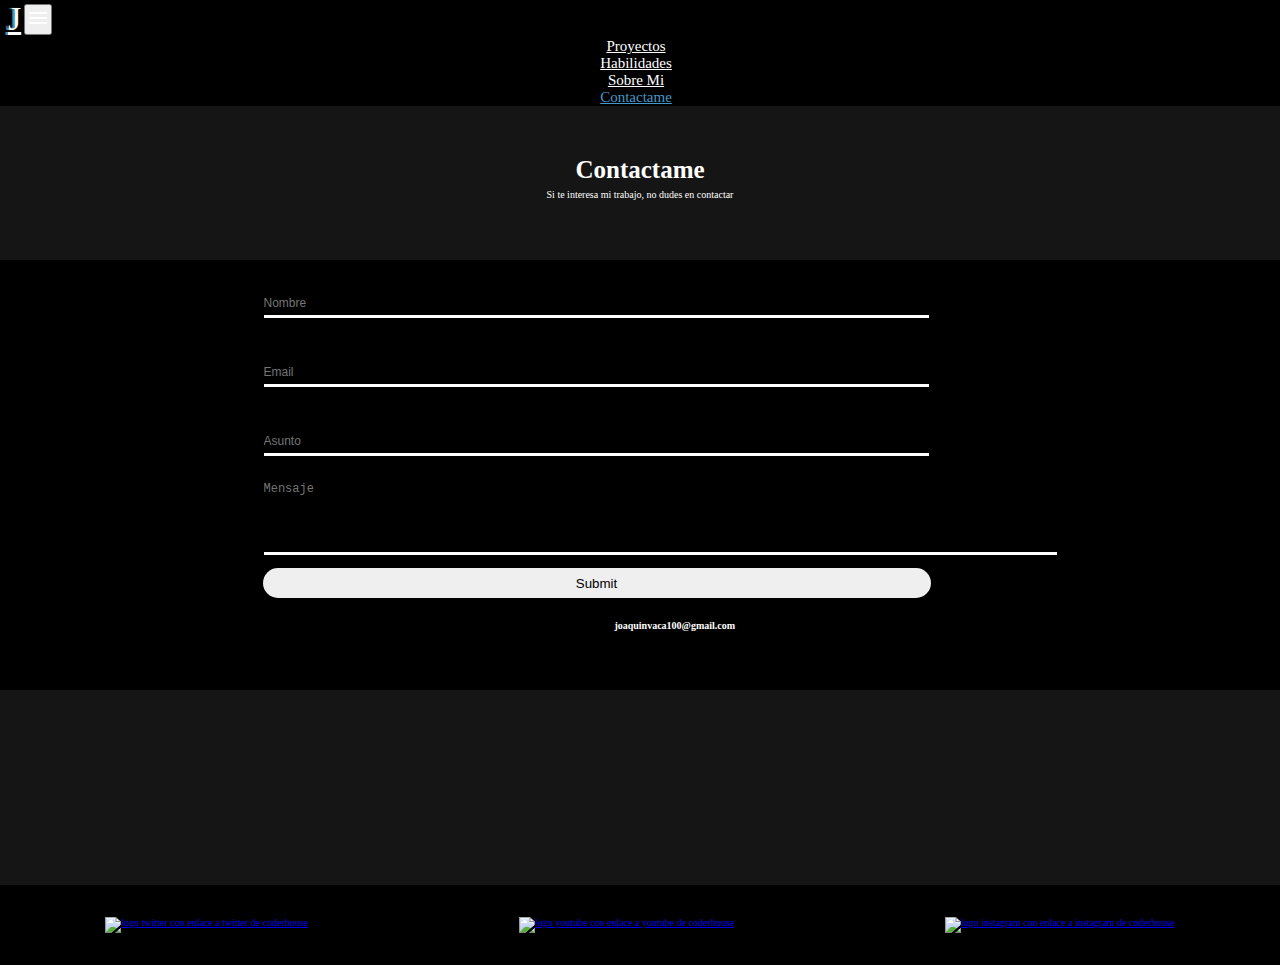
==== pages/contactame.html @ f233a68d "termine pag contactame" ====
<!DOCTYPE html>
<html lang="en">
<head>
    <meta charset="UTF-8">
    <meta http-equiv="X-UA-Compatible" content="IE=edge">
    <meta name="viewport" content="width=device-width, initial-scale=1.0">
    <title>Contactame</title>

        <!-- BOOTSTRAP -->
        <link href="https://cdn.jsdelivr.net/npm/bootstrap@5.3.0-alpha1/dist/css/bootstrap.min.css" rel="stylesheet" integrity="sha384-GLhlTQ8iRABdZLl6O3oVMWSktQOp6b7In1Zl3/Jr59b6EGGoI1aFkw7cmDA6j6gD" crossorigin="anonymous">


            <!-- FAVICON -->
            <link rel="icon" type="image/png" sizes="16x16" href="../img/favicon-16x16.png">
            
            <!-- NAVBAR ICON -->
            <link rel="stylesheet" href="https://fonts.googleapis.com/css2?family=Material+Symbols+Outlined:opsz,wght,FILL,GRAD@40,700,0,0" />

            
            <!-- CSS -->
        <link rel="stylesheet" href="../css/estilo.css">
</head>
<body>


        <!-- HEADER -->
        <header>
            <nav class="navbar navbar-expand-lg">
                <div class="container-fluid">
                  <a class="navbar-brand" href="../index.html">J</a>
                  <button class="navbar-toggler" type="button" data-bs-toggle="collapse" data-bs-target="#navbarNav" aria-controls="navbarNav" aria-expanded="false" aria-label="Toggle navigation">
                    <span class="material-symbols-outlined navbar-icon">menu</span>
                  </button>
                  <div class="collapse navbar-collapse container-ul" id="navbarNav">
                    <ul class="navbar-nav">
                      <li class="nav-item">
                        <a class="nav-link text-center" aria-current="page" href="./proyectos.html">Proyectos</a>
                      </li>
                      <li class="nav-item">
                        <a class="nav-link text-center" href="./habilidades.html">Habilidades</a>
                      </li>
                      <li class="nav-item">
                        <a class="nav-link text-center" href="./sobre-mi.html">Sobre Mi</a>
                      </li>
                      <li class="nav-item">
                        <a class="nav-link text-center active-contactame" href=./contactame.html>Contactame</a>
                      </li>
                    </ul>
                  </div>
                </div>
              </nav>
        </header>


        <!-- MAIN -->
    <main>
        <section>
            <article>
                <div class="container-h2-contactame">
                  <h2 class="h2-contactame">Contactame</h2>
                </div>
                <div class="container-span-contactame">
                  <span class="span-contactame">Si te interesa mi trabajo, no dudes en contactar</span>
                </div>
        <div class="container-form-contactame">
                <form action="" class="form-contactame">
                  <label for="name"></label>
                  <input type="text" placeholder="Nombre" class="form-input-contactame" name="name" id="name">
          <br>
          <br>
                  <label for="email"></label>
                  <input type="email" name="" id="" placeholder="Email" class="form-input-contactame" name="email" id="email">
          <br>
          <br>
                  <label for="business"></label>
                  <input type="text" placeholder="Asunto" class="form-input-contactame" name="business" id="business">
          <br>
          <br>
                  <label for="message"></label>
                  <textarea name="message" id="message" cols="108" rows="5" placeholder="Mensaje" class="textarea-contactame"></textarea>
          <br>
          <br>
          <label for="submit"></label>
          <input type="submit" name="submit" id="submit" class="btn-contactame">
                </form>
        </div>
        <div class="container-correo-contactame">
          <b class="contactame-correo">joaquinvaca100@gmail.com</b>
        </div>
            </article>
        </section>
    </main>


    <!-- FOOTER -->
    <footer class="container-fluid">
      <ul class="ul-footer">
          <li class="twitter-img li-footer">
              <a href="https://twitter.com/coderhouse" target="_blank"><img class="img-footer img-twitter-footer" src="../img/twitter-logo-24.png" alt="logo twitter con enlace a twitter de coderhouse"></a>
          </li>
          <li class="youtube-img li-footer">
              <a href="https://www.youtube.com/@CoderHouse" target="_blank"><img class="img-footer img-youtube-footer" src="../img/youtube-logo-24.png" alt="logo youtube con enlace a youtube de coderhouse"></a>
          </li>
          <li class="instagram-img li-footer">
              <a href="https://www.instagram.com/coderhouse/" target="_blank"><img class="img-footer img-instagram-footer" src="../img/instagram-logo-24.png" alt="logo instagram con enlace a instagram de coderhouse"></a>
          </li>
      </ul>
  </footer>

    <script src="https://cdn.jsdelivr.net/npm/bootstrap@5.3.0-alpha1/dist/js/bootstrap.bundle.min.js" integrity="sha384-w76AqPfDkMBDXo30jS1Sgez6pr3x5MlQ1ZAGC+nuZB+EYdgRZgiwxhTBTkF7CXvN" crossorigin="anonymous"></script>
</body>
</html>
---- css/estilo.css ----
body{
    background-color: #151515;
    background-repeat: no-repeat;
    overflow-x: hidden;
}

*{
    padding: 0;
    margin: 0;
}

html{
    font-size: 62.5%;
}




/* EMPIEZA HEADER */
header{
    background: #000;
    position: sticky;
    top: 0;
    z-index: 102;
}
.container-ul{
    display: flex;
    justify-content: center;
}

.navbar-brand{
    font-size: .9cm;
    text-shadow: -2.5px 0px 1px #4498C8;
    color: #fff;
    margin-left: .8rem;
}

.navbar-brand:hover{
    color: #fff;
}

.nav-item{
    display: flex;
    justify-content: center;
}

.nav-link{
    font-size: 1.5rem;
    color: #fff;
    margin-right: .8rem;
}

.nav-link:hover{
    color:#4498C8 ;
}

.active-proyectos{
    color: #4498C8;
}

.active-habilidades{
    color: #4498C8;
}

.active-sobre-mi{
    color: #4498C8;
}

.active-contactame{
    color: #4498C8;
}

.navbar-icon{
    color: #fff;
}


/* TERMINA HEADER */








/* EMPIEZA INDEX */
/* EMPIEZA INDEX */
/* EMPIEZA INDEX */




/* EMPIEZA MAIN INDEX */

/* EMPIEZA TITULO */

.p-titulo-index{
    margin-left: 3rem;
    font-size: 7.5rem;
    background: -webkit-linear-gradient(45deg, #fff, #4498C8 25%);
    -webkit-background-clip: text;
    background-clip: var() ;
    -webkit-text-fill-color: transparent;
}

.container-titulo-index{
    margin-top: 3rem;
}

/* TERMINA TITULO */

/* EMPIEZA SOBRE MI */

.sobremi-index{
    color: #fff;
    background-color: #000;
    height: 30rem;
    width: 50rem;
    font-size: 2.5rem;
    border-radius: 2.5rem;
    margin: .5rem;
    border: 2px solid #4498C8;
    box-shadow: 9px 11px 16px 1px #4498C8;
}

.container-sobre-mi{
    position: absolute;
    top: 12rem;
    right: 20rem;
}

.b-sobre-mi{
    font-size: 1.8rem;
    background: -webkit-linear-gradient(45deg, #fff, #4498C8 80%);
    -webkit-background-clip: text;
    background-clip: var() ;
    -webkit-text-fill-color: transparent;
    text-shadow: none;
    font-size: 2.5rem;
}

.p-sobremi-index{
    margin: .8rem;
    text-shadow: -1px 1px 0px rgba(68,152,200,1);
}


/* TERMINA SOBRE MI */





/* EMPIEZA PROYECTOS INDEX */

.proyectos-index{
    background-color: #000;
    height: 28rem;
    margin-top: 8rem;
}

.container-img-proyectos{
    width: 100%;
    display: flex;
    justify-content: space-around
}

.titulo-proyectos-index{
    color: #fff;
    margin-left: 3rem;
    text-decoration: none;
}

.titulo-proyectos-index:hover{
    color: #4498C8 ;
}

.img-proyectos{
    border: 2px solid #fff;
    margin-top: 5px;
    width: 61rem;
    height: 19.7rem;
}

/* TERMINA PROYECTOS */

/* EMPIEZA HABILIDADES */


.container-img{
    background-color: #000;
    width: 100%;
    height: 27rem;
    display: flex;
    justify-content: space-around;
    margin-top: 6rem;
}

.img-hb{
    width: 30rem;
    height: 30rem;
}

.certificado{
    display: none;
    width: 20rem;
    height: 20rem;
    top: 90rem;
}

.container-img-html:hover .certificado-html{
    display: block;
    position: absolute;
}

.container-img-css:hover .certificado-css{
    display: block;
    position: absolute;
}

.container-img-js:hover .certificado-js{
    display: block;
    position: absolute;
}

.subtitulo-habilidades{
    color: #fff;
    display: inline;
    position: absolute;
    left: 3rem;
    text-decoration: none;
}

.subtitulo-habilidades:hover{
    color: #4498C8;
}

/* TERMINA HABILIDADES */

/* EMPIEZA CONTACTAME */

.titulo-contactame-index{
    color: #fff;
    display: inline;
    position: absolute;
    left: 3rem;
    text-decoration: none;
    margin-top: 2rem;
}

.titulo-contactame-index:hover{
    color: #4498C8;
}

.form-contactame-index{
    margin-left: 3rem;
    margin-top: 7rem;
    width: 60rem;
}

.form-input{
    height: 2.5rem;
    width: 50.3rem;
    border: none;
    border-bottom: 3px solid #fff;
    background: transparent;
    color: #fff;
    font-size: 1.2rem;
    margin-top: 2rem;
}

.form-input:focus{
    background: linear-gradient(to bottom, transparent, #353535);
    outline: none;
    border-bottom: 3px solid #4498C8;
}

.input-name{
    margin-left: -.3rem;
}

.btn {
    padding: 0.9rem 1.8rem;
    font-size: 16px;
    color: #fff;
    border: 3px solid #fff;
    cursor: pointer;
    background-color: transparent;
    text-decoration: none;
    font-family: inherit;
    margin-left: 42rem;
    margin-bottom: 4rem;
    margin-top: 1rem;
}

.btn:hover{
    border: 3px solid #4498C8;
    color: #fff;
}

.textarea-index{
    border: none;
    border-bottom: 3px solid #fff;
    background: transparent;
    resize: none;
    color: #fff;
    font-size: 1.2rem;
}

.textarea-index:focus{
    outline: none;
    border-bottom: 3px solid #4498C8;
    background: linear-gradient(to bottom, transparent, #353535);
}

.img-teamwork{
    width: 60rem;
    height: 30rem;
    margin-left: 110rem;
    margin-top: -43rem;
    margin-bottom: 11.5rem;
}

/* TERMINA CONTACTAME */




/* EMPIEZA PAG PROYECTOS */
/* EMPIEZA PAG PROYECTOS */
/* EMPIEZA PAG PROYECTOS */

.container-proyectos{
    display: grid;
    grid-template-columns: repeat(autofill,1fr);
}

.proyectos-img-links{
    width: 37.8rem;
    height:29rem;
    object-fit: cover;
} 

.carousel{
    display: none;
}



/* EMPIEZA FOOTER */

footer{
    background-color: #000;
    margin-bottom: 0;
    height: 8rem;
}

.img-instagram-footer{
    height: 2rem;
    width: 4rem;
}

.ul-footer{
    list-style: none;
    display: flex;
    height: 8rem;
    justify-content: space-around;
    align-items: center;
}

/* TERMINA FOOTER */









/* EMPIEZA TABLET */
/* EMPIEZA TABLET */
/* EMPIEZA TABLET */

@media screen and (min-width: 768px) and (max-width:769px){

/* EMPIEZA INDEX */
/* EMPIEZA INDEX */
/* EMPIEZA INDEX */

/* EMPIEZA SOBRE MI */

.container-sobre-mi{
    position: relative;
    margin-left: 33rem;
}

.sobremi-index{
    box-shadow: 0px 11px 16px 1px #4498C8;
}
/* TERMINA CONTACTAME */

/* EMPIEZA PROYECTOS */
.carousel{
    display: block;
    margin-top: 18rem;
}

.proyectos-index{
    display: none;
}

.img-carousel-proyectos{
    height: 30rem;
    width: 60rem;
    margin-left: 8rem;
}
/* TERMINA PROYECTOS */


/* EMPIEZA HABILIDADES */

.img-hb{
    width: 25rem ;
}

.certificado{
    top: 145rem;
}
/* TERMINA HABILIDADES */


/* EMPIEZA CONTACTAME */

.form-input{
    width: 64rem;
}

.textarea-index{
    width: 64rem;
}

.btn{
    margin-left: 55.7rem;
}

.img-teamwork{
    display: none;
}

.input-name{
    margin-left: .1rem;
}
/* TERMINA CONTACTAME */

/* EMPIEZA FOOTER */

.img-footer{
    height: 3rem;
}

.img-instagram-footer{
    height: 2.6rem;
    width: 4.5rem;
}

/* EMPIEZA PAG PROYECTOS */
/* EMPIEZA PAG PROYECTOS */
/* EMPIEZA PAG PROYECTOS */

.proyectos-img-links{
    width: 38.2rem;
    height:22rem;
    object-fit: cover;
} 

.proyecto-netflix{
    width: 76.4rem;
    height: 22rem;
}

}




@media screen and (min-width: 1024px) and (max-width:1025px){
    
    /* EMPIEZA SOBRE MI */
    .container-sobre-mi{
        position: relative;
        margin-left: 45rem;
    }
    /* TERMINA SOBRE MI */
    
    /* EMPIEZA PROYECTOS */
    .proyectos-index{
        margin-top: 20rem;
    }
    
    .img-proyectos{
        width: 33rem;
    }

    .certificado{
        top: 134rem;
    }
    /* TERMINA PROYECTOS */
    
    /* EMPIEZA CONTACTAME */
    .img-teamwork{
        display: none;
    }
    .form-input{
        width: 64rem;
    }
    
    .textarea-index{
        width: 64rem;
    }
    
    .btn{
        margin-left: 55.7rem;
    }

    .input-name{
    margin-left: .1rem;
    }
    /* TERMINA CONTACTAME */



    /* EMPIEZA PAG PROYECTOS */
    /* EMPIEZA PAG PROYECTOS */
    /* EMPIEZA PAG PROYECTOS */

    .proyectos-img-links{
        width: 339.5px;
    }
}
    /* TERMINA PAG PROYECTOS */
    /* TERMINA PAG PROYECTOS */
    /* TERMINA PAG PROYECTOS */



    /* EMPIEZA PAG CONTACTAME */
    /* EMPIEZA PAG CONTACTAME */
    /* EMPIEZA PAG CONTACTAME */
    .container-h2-contactame{
        display: flex;
        justify-content: center;
        margin-top: 5rem;
        margin-bottom: .5rem;
    }

    .h2-contactame{
        color: #fff;
        font-size: 2.5rem;
    }

    .container-span-contactame{
        display: flex;
        justify-content: center;
        margin-bottom: 2rem;
    }

    .span-contactame{
        color: #fff;
    }

    .container-form-contactame{
        height: 43rem;
        width: 100%;
        background-color: #000;
        display: flex;
        justify-content: center;
        margin-bottom: 19.5rem;
        margin-top: 6rem;
    }


    .form-input-contactame{
        height: 2.5rem;
        width: 66.5rem;
        border: none;
        border-bottom: 3px solid #fff;
        background: transparent;
        color: #fff;
        font-size: 1.2rem;
        margin-top: 3rem;
        margin-left: 4rem;
    }

    .form-input-contactame:focus{
        background: linear-gradient(to bottom, transparent, #353535);
        outline: none;
        border-bottom: 3px solid #4498C8;
    }


    .textarea-contactame{
        border: none;
        border-bottom: 3px solid #fff;
        background: transparent;
        resize: none;
        color: #fff;
        font-size: 1.2rem;
        margin-top: 1.5rem;
        margin-left: 4rem;
    }

    .textarea-contactame:focus{
        outline: none;
        border-bottom: 3px solid #4498C8;
        background: linear-gradient(to bottom, transparent, #353535);
    }

    .btn-contactame{
        width: 66.8rem;
        margin-left: 3.9rem;
        height: 3rem;
        border: none;
        border-radius: 1.5rem;
    }

    .btn-contactame:hover{
        color: #fff;
        background-color: #4498C8;
    }


    .contactame-correo{
        position: absolute;
        top: 62rem;
        left: 48%;
        color: #fff;
    }
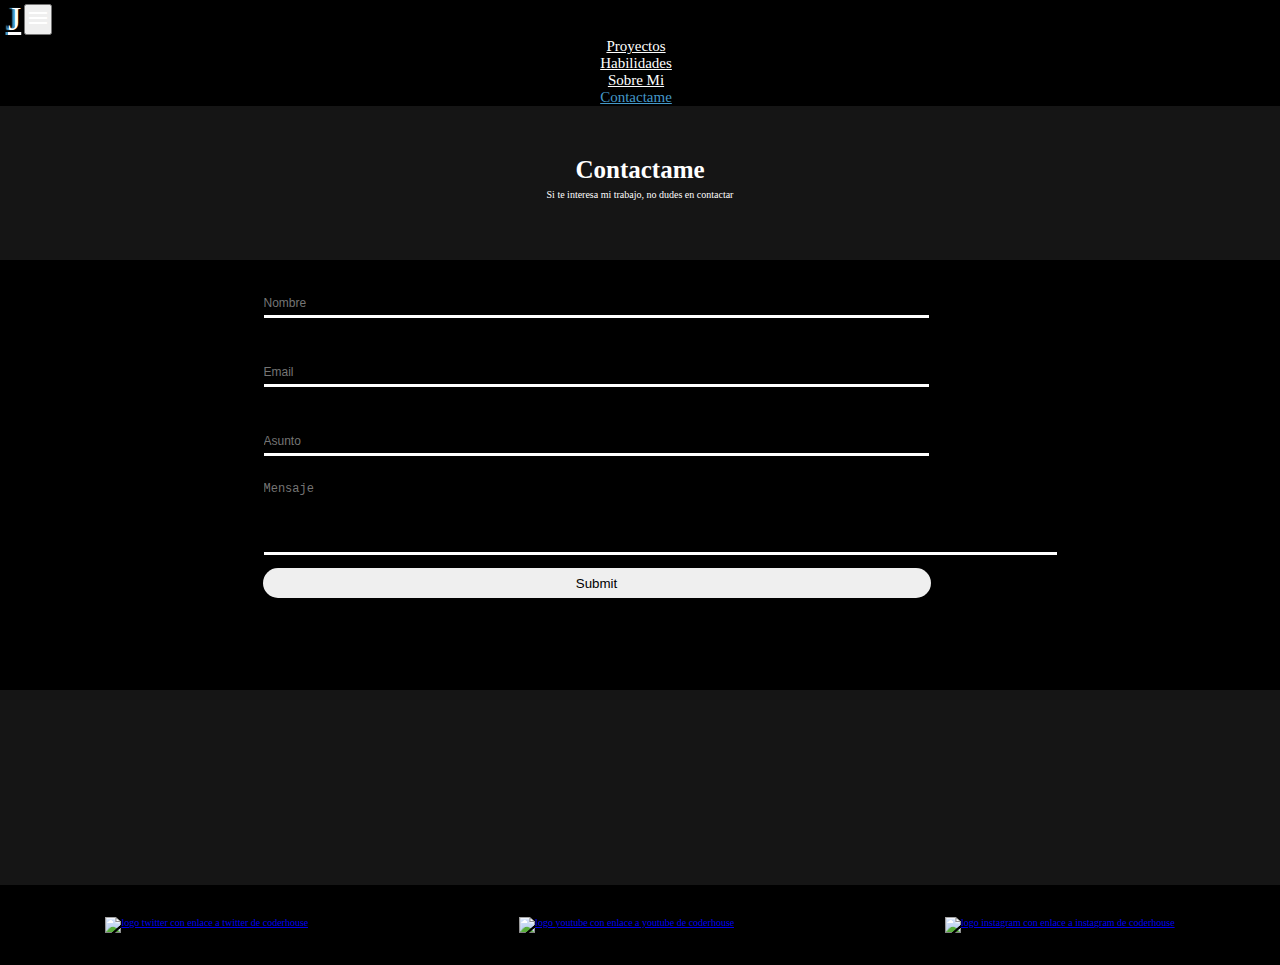
==== commit 35db9cea: "le di estilo a todas las paginas" ====
--- a/pages/contactame.html
+++ b/pages/contactame.html
@@ -84,9 +84,6 @@
           <input type="submit" name="submit" id="submit" class="btn-contactame">
                 </form>
         </div>
-        <div class="container-correo-contactame">
-          <b class="contactame-correo">joaquinvaca100@gmail.com</b>
-        </div>
             </article>
         </section>
     </main>
--- a/css/estilo.css
+++ b/css/estilo.css
@@ -156,7 +156,7 @@
 
 .proyectos-index{
     background-color: #000;
-    height: 28rem;
+    height: 29rem;
     margin-top: 8rem;
 }
 
@@ -170,6 +170,8 @@
     color: #fff;
     margin-left: 3rem;
     text-decoration: none;
+    position: absolute;
+    margin-top: 15px;
 }
 
 .titulo-proyectos-index:hover{
@@ -178,9 +180,13 @@
 
 .img-proyectos{
     border: 2px solid #fff;
-    margin-top: 5px;
-    width: 61rem;
+    margin-top: 60px;
+    width: 55rem;
     height: 19.7rem;
+}
+
+.carousel{
+    display: none;
 }
 
 /* TERMINA PROYECTOS */
@@ -206,7 +212,7 @@
     display: none;
     width: 20rem;
     height: 20rem;
-    top: 90rem;
+    top: 92rem;
 }
 
 .container-img-html:hover .certificado-html{
@@ -306,6 +312,7 @@
     resize: none;
     color: #fff;
     font-size: 1.2rem;
+    width: 50.3rem;
 }
 
 .textarea-index:focus{
@@ -314,38 +321,7 @@
     background: linear-gradient(to bottom, transparent, #353535);
 }
 
-.img-teamwork{
-    width: 60rem;
-    height: 30rem;
-    margin-left: 110rem;
-    margin-top: -43rem;
-    margin-bottom: 11.5rem;
-}
-
 /* TERMINA CONTACTAME */
-
-
-
-
-/* EMPIEZA PAG PROYECTOS */
-/* EMPIEZA PAG PROYECTOS */
-/* EMPIEZA PAG PROYECTOS */
-
-.container-proyectos{
-    display: grid;
-    grid-template-columns: repeat(autofill,1fr);
-}
-
-.proyectos-img-links{
-    width: 37.8rem;
-    height:29rem;
-    object-fit: cover;
-} 
-
-.carousel{
-    display: none;
-}
-
 
 
 /* EMPIEZA FOOTER */
@@ -371,178 +347,147 @@
 
 /* TERMINA FOOTER */
 
-
-
-
-
-
-
-
-
-/* EMPIEZA TABLET */
-/* EMPIEZA TABLET */
-/* EMPIEZA TABLET */
-
-@media screen and (min-width: 768px) and (max-width:769px){
-
-/* EMPIEZA INDEX */
-/* EMPIEZA INDEX */
-/* EMPIEZA INDEX */
-
-/* EMPIEZA SOBRE MI */
-
-.container-sobre-mi{
-    position: relative;
-    margin-left: 33rem;
-}
-
-.sobremi-index{
-    box-shadow: 0px 11px 16px 1px #4498C8;
-}
-/* TERMINA CONTACTAME */
-
-/* EMPIEZA PROYECTOS */
-.carousel{
-    display: block;
-    margin-top: 18rem;
-}
-
-.proyectos-index{
-    display: none;
-}
-
-.img-carousel-proyectos{
-    height: 30rem;
-    width: 60rem;
-    margin-left: 8rem;
-}
-/* TERMINA PROYECTOS */
-
-
-/* EMPIEZA HABILIDADES */
-
-.img-hb{
-    width: 25rem ;
-}
-
-.certificado{
-    top: 145rem;
-}
-/* TERMINA HABILIDADES */
-
-
-/* EMPIEZA CONTACTAME */
-
-.form-input{
-    width: 64rem;
-}
-
-.textarea-index{
-    width: 64rem;
-}
-
-.btn{
-    margin-left: 55.7rem;
-}
-
-.img-teamwork{
-    display: none;
-}
-
-.input-name{
-    margin-left: .1rem;
-}
-/* TERMINA CONTACTAME */
-
-/* EMPIEZA FOOTER */
-
-.img-footer{
-    height: 3rem;
-}
-
-.img-instagram-footer{
-    height: 2.6rem;
-    width: 4.5rem;
-}
-
-/* EMPIEZA PAG PROYECTOS */
-/* EMPIEZA PAG PROYECTOS */
-/* EMPIEZA PAG PROYECTOS */
-
-.proyectos-img-links{
-    width: 38.2rem;
-    height:22rem;
-    object-fit: cover;
-} 
-
-.proyecto-netflix{
-    width: 76.4rem;
-    height: 22rem;
-}
-
-}
-
-
-
-
-@media screen and (min-width: 1024px) and (max-width:1025px){
-    
-    /* EMPIEZA SOBRE MI */
-    .container-sobre-mi{
-        position: relative;
-        margin-left: 45rem;
-    }
-    /* TERMINA SOBRE MI */
-    
-    /* EMPIEZA PROYECTOS */
-    .proyectos-index{
-        margin-top: 20rem;
-    }
-    
-    .img-proyectos{
-        width: 33rem;
-    }
-
-    .certificado{
-        top: 134rem;
-    }
-    /* TERMINA PROYECTOS */
-    
-    /* EMPIEZA CONTACTAME */
-    .img-teamwork{
-        display: none;
-    }
-    .form-input{
-        width: 64rem;
-    }
-    
-    .textarea-index{
-        width: 64rem;
-    }
-    
-    .btn{
-        margin-left: 55.7rem;
-    }
-
-    .input-name{
-    margin-left: .1rem;
-    }
-    /* TERMINA CONTACTAME */
-
-
-
     /* EMPIEZA PAG PROYECTOS */
     /* EMPIEZA PAG PROYECTOS */
     /* EMPIEZA PAG PROYECTOS */
 
-    .proyectos-img-links{
-        width: 339.5px;
-    }
-}
+.container-proyectos{
+    display: grid;
+    grid-template-columns: repeat(autofill,1fr);
+}
+
+.proyectos-img-links{
+    width: 37.8rem;
+    height:29rem;
+    object-fit: cover;
+} 
+
+
     /* TERMINA PAG PROYECTOS */
     /* TERMINA PAG PROYECTOS */
     /* TERMINA PAG PROYECTOS */
 
+    /* EMPIEZA PAG HABILIDADES */
+    /* EMPIEZA PAG HABILIDADES */
+    /* EMPIEZA PAG HABILIDADES */
+
+    .container-titulo-habilidades{
+        display: flex;
+        justify-content: center;
+        margin-top: 5rem;
+    }
+
+    .titulo-habilidades{
+        color: #fff;
+        font-size: 2.5rem;
+    }
+
+    .container-texto-habilidades{
+        width: 50rem;
+        height: 62rem;
+        border: 2px solid #4498C8;
+        box-shadow: -9px 11px 16px 1px #4498C8;
+        background-color: #000;
+        border-radius: 1.4rem;
+        color: #fff;
+        margin-top: 4rem;
+        margin-left: 12rem;
+        margin-bottom: 4.5rem;
+        display: inline-block;
+    }
+
+    .texto-habilidades{
+        font-size: 2.2rem;
+        margin: .7rem;
+    }
+
+    .habilidades-frontend{
+        background: -webkit-linear-gradient(45deg, #fff, #4498C8 70%);
+        -webkit-background-clip: text;
+        background-clip: var() ;
+        -webkit-text-fill-color: transparent;
+        font-size: 6rem;
+        position: absolute;
+        margin-top: -68rem;
+        margin-left: 120rem;
+
+    }
+
+    .container-all-habilidades{
+        display: flex;
+        flex-direction: column;
+        position: absolute;
+        margin-top: -60rem;
+        margin-left: 134rem;
+    }
+
+    .titulo-habilidad{
+        color: #fff;
+        margin-left: 5rem;
+    }
+
+    .img-pag-hb{
+        width: 17rem;
+        height: 17rem;
+    }
+    /* EMPIEZA PAG SOBREMI */
+    /* EMPIEZA PAG SOBREMI */
+    /* EMPIEZA PAG SOBREMI */
+
+    .container-titulo-sobremi{
+        display: flex;
+        justify-content: center;
+        margin-top: 5rem;
+    }
+
+    .titulo-sobremi{
+        color: #fff;
+        font-size: 2.5rem;
+    }
+
+    .container-texto-sobremi{
+        width: 50rem;
+        height: 62rem;
+        display: inline-block;
+        border: 2px solid #4498C8;
+        box-shadow: -9px 11px 16px 1px #4498C8;
+        background-color: #000;
+        border-radius: 1.4rem;
+        color: #fff;
+        margin-top: 1.5rem;
+    }
+
+    .texto-sobremi{
+        font-size: 1.5rem;
+        margin: .8rem;
+    }
+
+    .container-texto-hobbies{
+        background-color: #fff;
+        width: 50rem;
+        height: 62rem;
+        display: inline-block;
+        border: 2px solid #4498C8;
+        box-shadow: 9px 11px 16px 1px #4498C8;
+        background-color: #000;
+        color: #fff;
+        border-radius: 1.4rem;
+        margin-bottom: 7.6rem;
+        margin-top: 1.5rem;
+    }
+
+    .texto-hobbies{
+        font-size: 1.5rem;
+        margin: .8rem;
+    }
+
+    .container-textos{
+        display: flex;
+        justify-content: space-evenly;
+    }
+    /* TERMINA PAG SOBREMI */
+    /* TERMINA PAG SOBREMI */
+    /* TERMINA PAG SOBREMI */
 
 
     /* EMPIEZA PAG CONTACTAME */
@@ -630,26 +575,200 @@
         background-color: #4498C8;
     }
 
-
-    .contactame-correo{
-        position: absolute;
-        top: 62rem;
-        left: 48%;
-        color: #fff;
-    }
-
-
-
-
-
-
-
-
-
-
-
-
-
-
-
-
+    /* TERMINA PAG CONTACTAME */
+    /* TERMINA PAG CONTACTAME */
+    /* TERMINA PAG CONTACTAME */
+
+
+
+
+
+/* EMPIEZA MEDIA QUERIE TABLET 768PX */
+
+@media screen and (min-width: 768px) and (max-width:769px){
+
+/* EMPIEZA INDEX */
+
+/* EMPIEZA SOBRE MI */
+
+.container-sobre-mi{
+    position: relative;
+    margin-left: 33rem;
+}
+
+.sobremi-index{
+    box-shadow: 0px 11px 16px 1px #4498C8;
+}
+/* TERMINA CONTACTAME */
+
+/* EMPIEZA PROYECTOS */
+.carousel{
+    display: block;
+    margin-top: 18rem;
+}
+
+.proyectos-index{
+    display: none;
+}
+
+.img-carousel-proyectos{
+    height: 30rem;
+    width: 60rem;
+    margin-left: 8rem;
+}
+
+.titulo-proyectos-index{
+    position: relative;
+    top: 17rem;
+    left: .1rem;
+}
+/* TERMINA PROYECTOS */
+
+
+/* EMPIEZA HABILIDADES */
+
+.img-hb{
+    width: 25rem ;
+}
+
+.certificado{
+    top: 148rem;
+}
+/* TERMINA HABILIDADES */
+
+
+/* EMPIEZA CONTACTAME */
+
+.form-input{
+    width: 64rem;
+}
+
+.textarea-index{
+    width: 64rem;
+}
+
+.btn{
+    margin-left: 55.7rem;
+}
+
+
+.input-name{
+    margin-left: .1rem;
+}
+/* TERMINA CONTACTAME */
+
+/* EMPIEZA FOOTER */
+
+.img-footer{
+    height: 3rem;
+}
+
+.img-instagram-footer{
+    height: 2.6rem;
+    width: 4.5rem;
+}
+
+/* EMPIEZA PAG PROYECTOS */
+
+.proyectos-img-links{
+    width: 38.2rem;
+    height:22rem;
+    object-fit: cover;
+} 
+
+.proyecto-netflix{
+    width: 76.4rem;
+    height: 22rem;
+}
+
+}
+
+/* TERMINA MEDIA QUERIE TABLET 768PX */
+
+
+
+/* EMPIEZA MEDIA QUERIE TABLET 1024PX */
+
+@media screen and (min-width: 1024px) and (max-width:1025px){
+    
+    /* EMPIEZA SOBRE MI */
+    .container-sobre-mi{
+        position: relative;
+        margin-left: 45rem;
+    }
+    /* TERMINA SOBRE MI */
+    
+    /* EMPIEZA PROYECTOS */
+    .proyectos-index{
+        margin-top: 20rem;
+    }
+    
+    .img-proyectos{
+        width: 28rem;
+    }
+
+    .certificado{
+        top: 136rem;
+    }
+    /* TERMINA PROYECTOS */
+    
+    /* EMPIEZA CONTACTAME */
+    .form-input{
+        width: 64rem;
+    }
+    
+    .textarea-index{
+        width: 64rem;
+    }
+    
+    .btn{
+        margin-left: 55.7rem;
+    }
+
+    .input-name{
+    margin-left: .1rem;
+    }
+    /* TERMINA CONTACTAME */
+
+
+    /* EMPIEZA PAG PROYECTOS */
+
+    .proyectos-img-links{
+        width: 339.5px;
+    }
+}
+    /* TERMINA PAG PROYECTOS */
+
+    /* TERMINA MEDIA QUERIE TABLET 1024PX */
+
+
+    /* EMPIEZA MEDIA QUERIE CELULAR 576px*/
+
+    @media screen and (min-width: 375px) and (max-width:415px){
+}
+
+
+
+
+
+
+
+
+
+
+
+
+
+
+
+
+
+
+
+
+
+
+
+
+
+
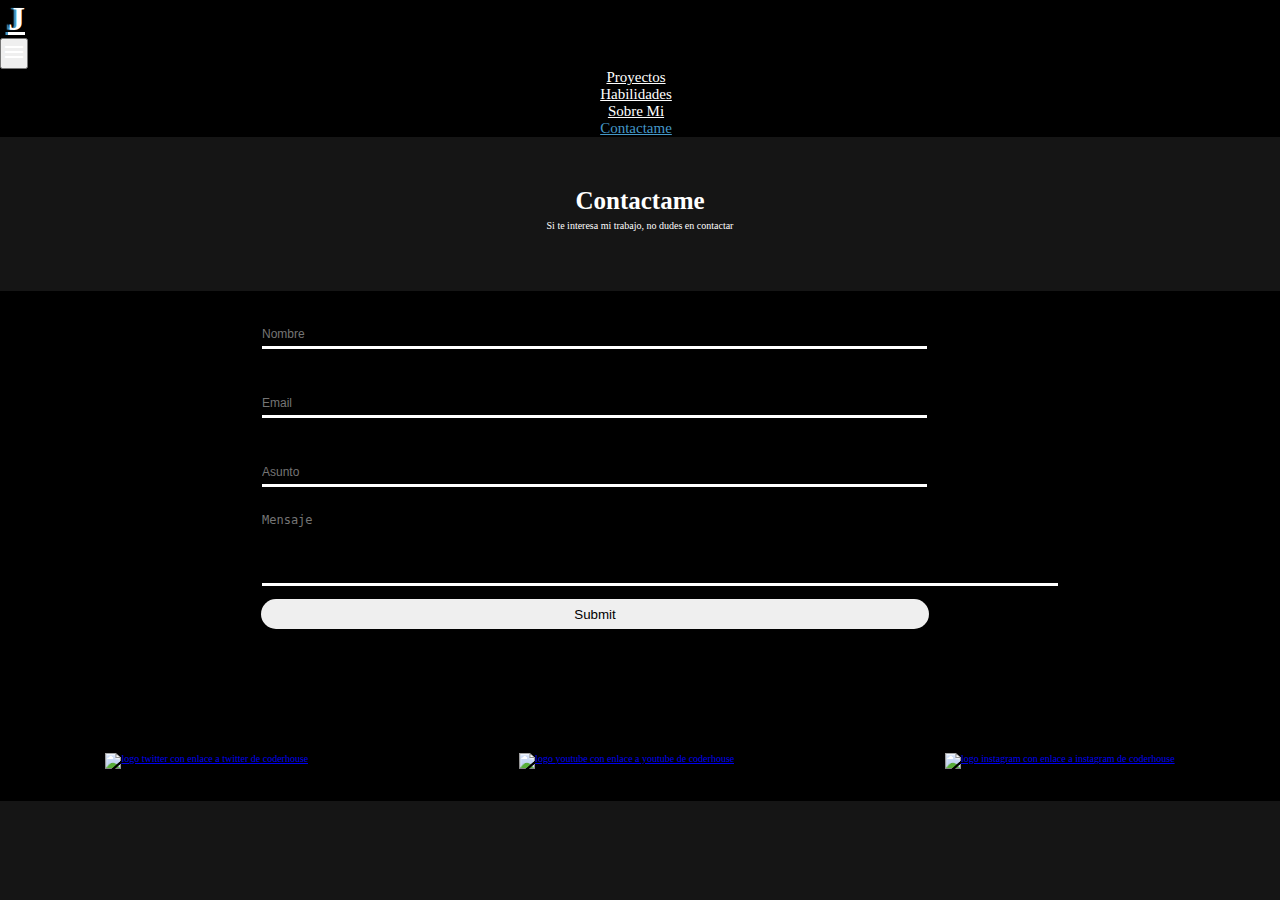
==== commit 0d6d5441: "agregue h1" ====
--- a/pages/contactame.html
+++ b/pages/contactame.html
@@ -1,23 +1,28 @@
 <!DOCTYPE html>
 <html lang="en">
 <head>
-    <meta charset="UTF-8">
-    <meta http-equiv="X-UA-Compatible" content="IE=edge">
-    <meta name="viewport" content="width=device-width, initial-scale=1.0">
-    <title>Contactame</title>
+        <!-- METAS -->
+        <meta charset="UTF-8">
+        <meta http-equiv="X-UA-Compatible" content="IE=edge">
+        <meta name="viewport" content="width=device-width, initial-scale=1.0">
+        <meta name="description" content="Contactame - Portfolio Joaquin Vaca">
+        <meta name="keywords" content="Contactame, Formulario, Joaquin, Vaca, Portfolio">
+
+        <!-- TITULO -->
+        <title>Contactame</title>
 
         <!-- BOOTSTRAP -->
         <link href="https://cdn.jsdelivr.net/npm/bootstrap@5.3.0-alpha1/dist/css/bootstrap.min.css" rel="stylesheet" integrity="sha384-GLhlTQ8iRABdZLl6O3oVMWSktQOp6b7In1Zl3/Jr59b6EGGoI1aFkw7cmDA6j6gD" crossorigin="anonymous">
 
 
-            <!-- FAVICON -->
-            <link rel="icon" type="image/png" sizes="16x16" href="../img/favicon-16x16.png">
-            
-            <!-- NAVBAR ICON -->
-            <link rel="stylesheet" href="https://fonts.googleapis.com/css2?family=Material+Symbols+Outlined:opsz,wght,FILL,GRAD@40,700,0,0" />
+        <!-- FAVICON -->
+        <link rel="icon" type="image/png" sizes="16x16" href="../img/favicon.webp">
+        
+        <!-- NAVBAR ICON -->
+        <link rel="stylesheet" href="https://fonts.googleapis.com/css2?family=Material+Symbols+Outlined:opsz,wght,FILL,GRAD@40,700,0,0" />
 
-            
-            <!-- CSS -->
+        
+        <!-- CSS -->
         <link rel="stylesheet" href="../css/estilo.css">
 </head>
 <body>
@@ -27,7 +32,7 @@
         <header>
             <nav class="navbar navbar-expand-lg">
                 <div class="container-fluid">
-                  <a class="navbar-brand" href="../index.html">J</a>
+                  <h1><a class="navbar-brand" href="../index.html">J</a></h1>
                   <button class="navbar-toggler" type="button" data-bs-toggle="collapse" data-bs-target="#navbarNav" aria-controls="navbarNav" aria-expanded="false" aria-label="Toggle navigation">
                     <span class="material-symbols-outlined navbar-icon">menu</span>
                   </button>
@@ -90,16 +95,16 @@
 
 
     <!-- FOOTER -->
-    <footer class="container-fluid">
+    <footer class="container-fluid footer-contactame">
       <ul class="ul-footer">
           <li class="twitter-img li-footer">
-              <a href="https://twitter.com/coderhouse" target="_blank"><img class="img-footer img-twitter-footer" src="../img/twitter-logo-24.png" alt="logo twitter con enlace a twitter de coderhouse"></a>
+              <a href="https://twitter.com/coderhouse" target="_blank"><img class="img-footer img-twitter-footer" src="../img/twitter-logo.webp" alt="logo twitter con enlace a twitter de coderhouse"></a>
           </li>
           <li class="youtube-img li-footer">
-              <a href="https://www.youtube.com/@CoderHouse" target="_blank"><img class="img-footer img-youtube-footer" src="../img/youtube-logo-24.png" alt="logo youtube con enlace a youtube de coderhouse"></a>
+              <a href="https://www.youtube.com/@CoderHouse" target="_blank"><img class="img-footer img-youtube-footer" src="../img/youtube-logo.webp" alt="logo youtube con enlace a youtube de coderhouse"></a>
           </li>
           <li class="instagram-img li-footer">
-              <a href="https://www.instagram.com/coderhouse/" target="_blank"><img class="img-footer img-instagram-footer" src="../img/instagram-logo-24.png" alt="logo instagram con enlace a instagram de coderhouse"></a>
+              <a href="https://www.instagram.com/coderhouse/" target="_blank"><img class="img-footer img-instagram-footer" src="../img/instagram-logo.webp" alt="logo instagram con enlace a instagram de coderhouse"></a>
           </li>
       </ul>
   </footer>
--- a/css/estilo.css
+++ b/css/estilo.css
@@ -1,774 +1,1107 @@
-body{
-    background-color: #151515;
-    background-repeat: no-repeat;
-    overflow-x: hidden;
-}
-
-*{
-    padding: 0;
-    margin: 0;
-}
-
-html{
-    font-size: 62.5%;
-}
-
-
-
-
-/* EMPIEZA HEADER */
-header{
-    background: #000;
-    position: sticky;
-    top: 0;
-    z-index: 102;
-}
-.container-ul{
-    display: flex;
-    justify-content: center;
-}
-
-.navbar-brand{
-    font-size: .9cm;
-    text-shadow: -2.5px 0px 1px #4498C8;
-    color: #fff;
-    margin-left: .8rem;
-}
-
-.navbar-brand:hover{
-    color: #fff;
-}
-
-.nav-item{
-    display: flex;
-    justify-content: center;
-}
-
-.nav-link{
-    font-size: 1.5rem;
-    color: #fff;
-    margin-right: .8rem;
-}
-
-.nav-link:hover{
-    color:#4498C8 ;
-}
-
-.active-proyectos{
-    color: #4498C8;
-}
-
-.active-habilidades{
-    color: #4498C8;
-}
-
-.active-sobre-mi{
-    color: #4498C8;
-}
-
-.active-contactame{
-    color: #4498C8;
-}
-
-.navbar-icon{
-    color: #fff;
-}
-
-
-/* TERMINA HEADER */
-
-
-
-
-
-
-
-
-/* EMPIEZA INDEX */
-/* EMPIEZA INDEX */
-/* EMPIEZA INDEX */
-
-
-
-
-/* EMPIEZA MAIN INDEX */
+body {
+  background-color: #151515;
+  background-repeat: no-repeat;
+  overflow-x: hidden;
+}
+
+* {
+  padding: 0;
+  margin: 0;
+}
+
+html {
+  font-size: 62.5%;
+}
+
+header {
+  background: #000;
+  position: sticky;
+  top: 0;
+  z-index: 102;
+}
+
+.container-ul {
+  display: flex;
+  justify-content: center;
+}
+
+.navbar-brand {
+  font-size: 0.9cm;
+  text-shadow: -2.5px 0px 1px #4498C8;
+  color: #fff;
+  margin-left: 0.8rem;
+}
+
+.navbar-brand:hover {
+  color: #fff;
+}
+
+.nav-item {
+  display: flex;
+  justify-content: center;
+}
+
+.nav-link {
+  font-size: 1.5rem;
+  color: #fff;
+  margin-right: 0.8rem;
+}
+
+.nav-link:hover {
+  color: #4498C8;
+}
+
+.active-proyectos {
+  color: #4498C8;
+}
+
+.active-habilidades {
+  color: #4498C8;
+}
+
+.active-sobre-mi {
+  color: #4498C8;
+}
+
+.active-contactame {
+  color: #4498C8;
+}
+
+.navbar-icon {
+  color: #fff;
+}
 
 /* EMPIEZA TITULO */
-
-.p-titulo-index{
-    margin-left: 3rem;
-    font-size: 7.5rem;
-    background: -webkit-linear-gradient(45deg, #fff, #4498C8 25%);
-    -webkit-background-clip: text;
-    background-clip: var() ;
-    -webkit-text-fill-color: transparent;
-}
-
-.container-titulo-index{
-    margin-top: 3rem;
+.container-titulo-index {
+  margin-top: 3rem;
+  display: inline-block;
+}
+.container-titulo-index .p-titulo-index {
+  margin-left: 3rem;
+  font-size: 7.5rem;
+  background: -webkit-linear-gradient(45deg, #fff, #4498C8 25%);
+  -webkit-background-clip: text;
+  background-clip: var();
+  -webkit-text-fill-color: transparent;
+  display: inline;
 }
 
 /* TERMINA TITULO */
-
 /* EMPIEZA SOBRE MI */
-
-.sobremi-index{
-    color: #fff;
-    background-color: #000;
-    height: 30rem;
-    width: 50rem;
-    font-size: 2.5rem;
-    border-radius: 2.5rem;
-    margin: .5rem;
-    border: 2px solid #4498C8;
-    box-shadow: 9px 11px 16px 1px #4498C8;
-}
-
-.container-sobre-mi{
-    position: absolute;
-    top: 12rem;
-    right: 20rem;
-}
-
-.b-sobre-mi{
-    font-size: 1.8rem;
-    background: -webkit-linear-gradient(45deg, #fff, #4498C8 80%);
-    -webkit-background-clip: text;
-    background-clip: var() ;
-    -webkit-text-fill-color: transparent;
-    text-shadow: none;
-    font-size: 2.5rem;
-}
-
-.p-sobremi-index{
-    margin: .8rem;
-    text-shadow: -1px 1px 0px rgba(68,152,200,1);
-}
-
+.sobremi-flex {
+  width: 100%;
+  display: flex;
+  justify-content: flex-end;
+  margin-left: -10rem;
+  margin-top: -30rem;
+}
+
+.sobremi-index {
+  color: #fff;
+  background-color: #000;
+  height: 30rem;
+  width: 50rem;
+  font-size: 2.5rem;
+  border-radius: 2.5rem;
+  margin: 0.5rem;
+  border: 2px solid #4498C8;
+  box-shadow: 9px 11px 16px 1px #4498C8;
+  display: flex;
+}
+.sobremi-index .p-sobremi-index {
+  margin: 0.8rem;
+  text-shadow: -1px 1px 0px rgb(68, 152, 200);
+}
+.sobremi-index .p-sobremi-index .b-sobre-mi {
+  font-size: 1.8rem;
+  background: -webkit-linear-gradient(45deg, #fff, #4498C8 80%);
+  -webkit-background-clip: text;
+  background-clip: var();
+  -webkit-text-fill-color: transparent;
+  text-shadow: none;
+  font-size: 2.5rem;
+}
 
 /* TERMINA SOBRE MI */
-
-
-
-
-
 /* EMPIEZA PROYECTOS INDEX */
-
-.proyectos-index{
-    background-color: #000;
-    height: 29rem;
-    margin-top: 8rem;
-}
-
-.container-img-proyectos{
+.proyectos-index {
+  background-color: #000;
+  height: 31rem;
+  margin-top: 8rem;
+}
+.proyectos-index .titulo-proyectos-index {
+  color: #fff;
+  margin-left: 3.9rem;
+  text-decoration: none;
+}
+.proyectos-index .container-img-proyectos {
+  width: 100%;
+  display: flex;
+  justify-content: space-evenly;
+}
+.proyectos-index .container-img-proyectos .img-proyectos {
+  border: 2px solid #fff;
+  margin-top: 60px;
+  width: 50vh;
+  height: 19.7rem;
+  max-width: 90%;
+  border-radius: 8px;
+}
+
+.titulo-proyectos-index:hover {
+  color: #4498C8;
+}
+
+.carousel {
+  display: none;
+}
+
+/* TERMINA PROYECTOS */
+/* EMPIEZA HABILIDADES */
+.container-img {
+  background-color: #000;
+  width: 100%;
+  height: 27rem;
+  display: flex;
+  justify-content: space-around;
+  margin-top: 6rem;
+}
+
+.img-hb {
+  width: 30rem;
+  height: 30rem;
+}
+
+.certificado {
+  display: none;
+  width: 20rem;
+  height: 20rem;
+  top: 94rem;
+}
+
+.container-img-html:hover .certificado-html {
+  display: block;
+  position: absolute;
+}
+
+.container-img-css:hover .certificado-css {
+  display: block;
+  position: absolute;
+}
+
+.container-img-js:hover .certificado-js {
+  display: block;
+  position: absolute;
+}
+
+.subtitulo-habilidades {
+  color: #fff;
+  position: absolute;
+  margin-left: 3.9rem;
+  text-decoration: none;
+  margin-top: 1rem;
+}
+
+.subtitulo-habilidades:hover {
+  color: #4498C8;
+}
+
+.carousel-habilidades {
+  display: none;
+}
+
+/* TERMINA HABILIDADES */
+/* EMPIEZA CONTACTAME */
+.titulo-contactame-index {
+  color: #fff;
+  display: inline;
+  position: absolute;
+  left: 3rem;
+  text-decoration: none;
+  margin-top: 2rem;
+}
+
+.titulo-contactame-index:hover {
+  color: #4498C8;
+}
+
+.form-contactame-index {
+  margin-left: 3rem;
+  margin-top: 7rem;
+  width: 60rem;
+}
+
+.form-input {
+  height: 2.5rem;
+  width: 50.3rem;
+  border: none;
+  border-bottom: 3px solid #fff;
+  background: transparent;
+  color: #fff;
+  font-size: 1.2rem;
+  margin-top: 2rem;
+}
+
+.form-input:focus {
+  background: linear-gradient(to bottom, transparent, #353535);
+  outline: none;
+  border-bottom: 3px solid #4498C8;
+}
+
+.input-name {
+  margin-left: -0.3rem;
+}
+
+.btn {
+  padding: 0.9rem 1.8rem;
+  font-size: 16px;
+  color: #fff;
+  border: 3px solid #fff;
+  cursor: pointer;
+  background-color: transparent;
+  text-decoration: none;
+  font-family: inherit;
+  margin-left: 42rem;
+  margin-bottom: 4rem;
+  margin-top: 1rem;
+}
+
+.btn:hover {
+  border: 3px solid #4498C8;
+  color: #fff;
+}
+
+.textarea-index {
+  border: none;
+  border-bottom: 3px solid #fff;
+  background: transparent;
+  resize: none;
+  color: #fff;
+  font-size: 1.2rem;
+  width: 50.3rem;
+}
+
+.textarea-index:focus {
+  outline: none;
+  border-bottom: 3px solid #4498C8;
+  background: linear-gradient(to bottom, transparent, #353535);
+}
+
+/* TERMINA CONTACTAME*/
+footer {
+  background-color: #000;
+  margin-bottom: 0;
+  height: 8rem;
+}
+footer ul {
+  list-style: none;
+  display: flex;
+  height: 8rem;
+  justify-content: space-around;
+  align-items: center;
+}
+footer ul .img-instagram-footer {
+  height: 2rem;
+  width: 4rem;
+}
+
+.container-proyectos {
+  display: grid;
+  grid-template-columns: repeat(autofill, 1fr);
+}
+
+.proyectos-img-links {
+  width: 37.8rem;
+  height: 29rem;
+  object-fit: cover;
+}
+
+.container-titulo-habilidades {
+  display: flex;
+  justify-content: center;
+  margin-top: 5rem;
+}
+
+.titulo-habilidades {
+  color: #fff;
+  font-size: 2.5rem;
+}
+
+.container-texto-habilidades {
+  width: 50rem;
+  height: 62rem;
+  border: 2px solid #4498C8;
+  box-shadow: -9px 11px 16px 1px #4498C8;
+  background-color: #000;
+  border-radius: 1.4rem;
+  color: #fff;
+  margin-top: 4rem;
+  margin-left: 12rem;
+  margin-bottom: 4.5rem;
+  display: inline-block;
+}
+
+.texto-habilidades {
+  font-size: 2.5rem;
+  margin: 0.7rem;
+}
+
+.habilidades-frontend {
+  background: -webkit-linear-gradient(45deg, #fff, #4498C8 70%);
+  -webkit-background-clip: text;
+  background-clip: var();
+  -webkit-text-fill-color: transparent;
+  font-size: 6rem;
+  position: absolute;
+  margin-top: -68rem;
+  margin-left: 120rem;
+}
+
+.container-all-habilidades {
+  display: flex;
+  flex-direction: column;
+  position: absolute;
+  margin-top: -60rem;
+  margin-left: 134rem;
+}
+
+.titulo-habilidad {
+  color: #fff;
+  margin-left: 5rem;
+}
+
+.img-pag-hb {
+  width: 17rem;
+  height: 17rem;
+}
+
+.container-titulo-sobremi {
+  display: flex;
+  justify-content: center;
+  margin-top: 5rem;
+}
+
+.titulo-sobremi {
+  color: #fff;
+  font-size: 2.5rem;
+}
+
+.container-texto-sobremi {
+  width: 50rem;
+  height: 62rem;
+  display: inline-block;
+  border: 2px solid #4498C8;
+  box-shadow: -9px 11px 16px 1px #4498C8;
+  background-color: #000;
+  border-radius: 1.4rem;
+  color: #fff;
+  margin-top: 1.5rem;
+}
+
+.texto-sobremi {
+  font-size: 2.5rem;
+  margin: 1.5rem;
+}
+
+.container-texto-hobbies {
+  background-color: #fff;
+  width: 50rem;
+  height: 62rem;
+  display: inline-block;
+  border: 2px solid #4498C8;
+  box-shadow: 9px 11px 16px 1px #4498C8;
+  background-color: #000;
+  color: #fff;
+  border-radius: 1.4rem;
+  margin-bottom: 7.6rem;
+  margin-top: 1.5rem;
+}
+
+.texto-hobbies {
+  font-size: 2.5rem;
+  margin: 1.5rem;
+}
+
+.container-textos {
+  display: flex;
+  justify-content: space-evenly;
+}
+
+.container-h2-contactame {
+  display: flex;
+  justify-content: center;
+  margin-top: 5rem;
+  margin-bottom: 0.5rem;
+}
+
+.h2-contactame {
+  color: #fff;
+  font-size: 2.5rem;
+}
+
+.container-span-contactame {
+  display: flex;
+  justify-content: center;
+  margin-bottom: 2rem;
+}
+
+.span-contactame {
+  color: #fff;
+}
+
+.container-form-contactame {
+  height: 43rem;
+  width: 100%;
+  background-color: #000;
+  display: flex;
+  justify-content: center;
+  margin-top: 6rem;
+}
+
+.form-input-contactame {
+  height: 2.5rem;
+  width: 66.5rem;
+  border: none;
+  border-bottom: 3px solid #fff;
+  background: transparent;
+  color: #fff;
+  font-size: 1.2rem;
+  margin-top: 3rem;
+  margin-left: 4rem;
+}
+
+.form-input-contactame:focus {
+  background: linear-gradient(to bottom, transparent, #353535);
+  outline: none;
+  border-bottom: 3px solid #4498C8;
+}
+
+.textarea-contactame {
+  border: none;
+  border-bottom: 3px solid #fff;
+  background: transparent;
+  resize: none;
+  color: #fff;
+  font-size: 1.2rem;
+  margin-top: 1.5rem;
+  margin-left: 4rem;
+}
+
+.textarea-contactame:focus {
+  outline: none;
+  border-bottom: 3px solid #4498C8;
+  background: linear-gradient(to bottom, transparent, #353535);
+}
+
+.btn-contactame {
+  width: 66.8rem;
+  margin-left: 3.9rem;
+  height: 3rem;
+  border: none;
+  border-radius: 1.5rem;
+}
+
+.btn-contactame:hover {
+  color: #fff;
+  background-color: #4498C8;
+}
+
+@media screen and (min-width: 767px) and (max-width: 769px) {
+  /* EMPIEZA INDEX */
+  /* EMPIEZA SOBRE MI */
+  .container-sobre-mi {
+    margin-right: 5rem;
+    margin-top: 36rem;
+  }
+  .sobremi-index {
+    box-shadow: 0px 11px 16px 1px #4498C8;
+  }
+  .sobremi-flex {
     width: 100%;
     display: flex;
-    justify-content: space-around
-}
-
-.titulo-proyectos-index{
-    color: #fff;
-    margin-left: 3rem;
-    text-decoration: none;
-    position: absolute;
-    margin-top: 15px;
-}
-
-.titulo-proyectos-index:hover{
-    color: #4498C8 ;
-}
-
-.img-proyectos{
-    border: 2px solid #fff;
-    margin-top: 60px;
-    width: 55rem;
-    height: 19.7rem;
-}
-
-.carousel{
+    justify-content: flex-end;
+    margin-left: -7rem;
+    margin-top: -30rem;
+  }
+  /* TERMINA CONTACTAME */
+  /* EMPIEZA PROYECTOS */
+  .carousel {
+    display: block;
+    margin-top: 18rem;
+  }
+  .proyectos-index {
     display: none;
-}
-
-/* TERMINA PROYECTOS */
-
-/* EMPIEZA HABILIDADES */
-
-
-.container-img{
-    background-color: #000;
-    width: 100%;
-    height: 27rem;
-    display: flex;
-    justify-content: space-around;
-    margin-top: 6rem;
-}
-
-.img-hb{
-    width: 30rem;
-    height: 30rem;
-}
-
-.certificado{
-    display: none;
-    width: 20rem;
-    height: 20rem;
-    top: 92rem;
-}
-
-.container-img-html:hover .certificado-html{
-    display: block;
-    position: absolute;
-}
-
-.container-img-css:hover .certificado-css{
-    display: block;
-    position: absolute;
-}
-
-.container-img-js:hover .certificado-js{
-    display: block;
-    position: absolute;
-}
-
-.subtitulo-habilidades{
-    color: #fff;
-    display: inline;
-    position: absolute;
-    left: 3rem;
-    text-decoration: none;
-}
-
-.subtitulo-habilidades:hover{
-    color: #4498C8;
-}
-
-/* TERMINA HABILIDADES */
-
-/* EMPIEZA CONTACTAME */
-
-.titulo-contactame-index{
-    color: #fff;
-    display: inline;
-    position: absolute;
-    left: 3rem;
-    text-decoration: none;
-    margin-top: 2rem;
-}
-
-.titulo-contactame-index:hover{
-    color: #4498C8;
-}
-
-.form-contactame-index{
-    margin-left: 3rem;
-    margin-top: 7rem;
-    width: 60rem;
-}
-
-.form-input{
-    height: 2.5rem;
-    width: 50.3rem;
-    border: none;
-    border-bottom: 3px solid #fff;
-    background: transparent;
-    color: #fff;
-    font-size: 1.2rem;
-    margin-top: 2rem;
-}
-
-.form-input:focus{
-    background: linear-gradient(to bottom, transparent, #353535);
-    outline: none;
-    border-bottom: 3px solid #4498C8;
-}
-
-.input-name{
-    margin-left: -.3rem;
-}
-
-.btn {
-    padding: 0.9rem 1.8rem;
-    font-size: 16px;
-    color: #fff;
-    border: 3px solid #fff;
-    cursor: pointer;
-    background-color: transparent;
-    text-decoration: none;
-    font-family: inherit;
-    margin-left: 42rem;
-    margin-bottom: 4rem;
-    margin-top: 1rem;
-}
-
-.btn:hover{
-    border: 3px solid #4498C8;
-    color: #fff;
-}
-
-.textarea-index{
-    border: none;
-    border-bottom: 3px solid #fff;
-    background: transparent;
-    resize: none;
-    color: #fff;
-    font-size: 1.2rem;
-    width: 50.3rem;
-}
-
-.textarea-index:focus{
-    outline: none;
-    border-bottom: 3px solid #4498C8;
-    background: linear-gradient(to bottom, transparent, #353535);
-}
-
-/* TERMINA CONTACTAME */
-
-
-/* EMPIEZA FOOTER */
-
-footer{
-    background-color: #000;
-    margin-bottom: 0;
-    height: 8rem;
-}
-
-.img-instagram-footer{
-    height: 2rem;
-    width: 4rem;
-}
-
-.ul-footer{
-    list-style: none;
-    display: flex;
-    height: 8rem;
-    justify-content: space-around;
-    align-items: center;
-}
-
-/* TERMINA FOOTER */
-
-    /* EMPIEZA PAG PROYECTOS */
-    /* EMPIEZA PAG PROYECTOS */
-    /* EMPIEZA PAG PROYECTOS */
-
-.container-proyectos{
-    display: grid;
-    grid-template-columns: repeat(autofill,1fr);
-}
-
-.proyectos-img-links{
-    width: 37.8rem;
-    height:29rem;
-    object-fit: cover;
-} 
-
-
-    /* TERMINA PAG PROYECTOS */
-    /* TERMINA PAG PROYECTOS */
-    /* TERMINA PAG PROYECTOS */
-
-    /* EMPIEZA PAG HABILIDADES */
-    /* EMPIEZA PAG HABILIDADES */
-    /* EMPIEZA PAG HABILIDADES */
-
-    .container-titulo-habilidades{
-        display: flex;
-        justify-content: center;
-        margin-top: 5rem;
-    }
-
-    .titulo-habilidades{
-        color: #fff;
-        font-size: 2.5rem;
-    }
-
-    .container-texto-habilidades{
-        width: 50rem;
-        height: 62rem;
-        border: 2px solid #4498C8;
-        box-shadow: -9px 11px 16px 1px #4498C8;
-        background-color: #000;
-        border-radius: 1.4rem;
-        color: #fff;
-        margin-top: 4rem;
-        margin-left: 12rem;
-        margin-bottom: 4.5rem;
-        display: inline-block;
-    }
-
-    .texto-habilidades{
-        font-size: 2.2rem;
-        margin: .7rem;
-    }
-
-    .habilidades-frontend{
-        background: -webkit-linear-gradient(45deg, #fff, #4498C8 70%);
-        -webkit-background-clip: text;
-        background-clip: var() ;
-        -webkit-text-fill-color: transparent;
-        font-size: 6rem;
-        position: absolute;
-        margin-top: -68rem;
-        margin-left: 120rem;
-
-    }
-
-    .container-all-habilidades{
-        display: flex;
-        flex-direction: column;
-        position: absolute;
-        margin-top: -60rem;
-        margin-left: 134rem;
-    }
-
-    .titulo-habilidad{
-        color: #fff;
-        margin-left: 5rem;
-    }
-
-    .img-pag-hb{
-        width: 17rem;
-        height: 17rem;
-    }
-    /* EMPIEZA PAG SOBREMI */
-    /* EMPIEZA PAG SOBREMI */
-    /* EMPIEZA PAG SOBREMI */
-
-    .container-titulo-sobremi{
-        display: flex;
-        justify-content: center;
-        margin-top: 5rem;
-    }
-
-    .titulo-sobremi{
-        color: #fff;
-        font-size: 2.5rem;
-    }
-
-    .container-texto-sobremi{
-        width: 50rem;
-        height: 62rem;
-        display: inline-block;
-        border: 2px solid #4498C8;
-        box-shadow: -9px 11px 16px 1px #4498C8;
-        background-color: #000;
-        border-radius: 1.4rem;
-        color: #fff;
-        margin-top: 1.5rem;
-    }
-
-    .texto-sobremi{
-        font-size: 1.5rem;
-        margin: .8rem;
-    }
-
-    .container-texto-hobbies{
-        background-color: #fff;
-        width: 50rem;
-        height: 62rem;
-        display: inline-block;
-        border: 2px solid #4498C8;
-        box-shadow: 9px 11px 16px 1px #4498C8;
-        background-color: #000;
-        color: #fff;
-        border-radius: 1.4rem;
-        margin-bottom: 7.6rem;
-        margin-top: 1.5rem;
-    }
-
-    .texto-hobbies{
-        font-size: 1.5rem;
-        margin: .8rem;
-    }
-
-    .container-textos{
-        display: flex;
-        justify-content: space-evenly;
-    }
-    /* TERMINA PAG SOBREMI */
-    /* TERMINA PAG SOBREMI */
-    /* TERMINA PAG SOBREMI */
-
-
-    /* EMPIEZA PAG CONTACTAME */
-    /* EMPIEZA PAG CONTACTAME */
-    /* EMPIEZA PAG CONTACTAME */
-    .container-h2-contactame{
-        display: flex;
-        justify-content: center;
-        margin-top: 5rem;
-        margin-bottom: .5rem;
-    }
-
-    .h2-contactame{
-        color: #fff;
-        font-size: 2.5rem;
-    }
-
-    .container-span-contactame{
-        display: flex;
-        justify-content: center;
-        margin-bottom: 2rem;
-    }
-
-    .span-contactame{
-        color: #fff;
-    }
-
-    .container-form-contactame{
-        height: 43rem;
-        width: 100%;
-        background-color: #000;
-        display: flex;
-        justify-content: center;
-        margin-bottom: 19.5rem;
-        margin-top: 6rem;
-    }
-
-
-    .form-input-contactame{
-        height: 2.5rem;
-        width: 66.5rem;
-        border: none;
-        border-bottom: 3px solid #fff;
-        background: transparent;
-        color: #fff;
-        font-size: 1.2rem;
-        margin-top: 3rem;
-        margin-left: 4rem;
-    }
-
-    .form-input-contactame:focus{
-        background: linear-gradient(to bottom, transparent, #353535);
-        outline: none;
-        border-bottom: 3px solid #4498C8;
-    }
-
-
-    .textarea-contactame{
-        border: none;
-        border-bottom: 3px solid #fff;
-        background: transparent;
-        resize: none;
-        color: #fff;
-        font-size: 1.2rem;
-        margin-top: 1.5rem;
-        margin-left: 4rem;
-    }
-
-    .textarea-contactame:focus{
-        outline: none;
-        border-bottom: 3px solid #4498C8;
-        background: linear-gradient(to bottom, transparent, #353535);
-    }
-
-    .btn-contactame{
-        width: 66.8rem;
-        margin-left: 3.9rem;
-        height: 3rem;
-        border: none;
-        border-radius: 1.5rem;
-    }
-
-    .btn-contactame:hover{
-        color: #fff;
-        background-color: #4498C8;
-    }
-
-    /* TERMINA PAG CONTACTAME */
-    /* TERMINA PAG CONTACTAME */
-    /* TERMINA PAG CONTACTAME */
-
-
-
-
-
-/* EMPIEZA MEDIA QUERIE TABLET 768PX */
-
-@media screen and (min-width: 768px) and (max-width:769px){
-
-/* EMPIEZA INDEX */
-
-/* EMPIEZA SOBRE MI */
-
-.container-sobre-mi{
-    position: relative;
-    margin-left: 33rem;
-}
-
-.sobremi-index{
-    box-shadow: 0px 11px 16px 1px #4498C8;
-}
-/* TERMINA CONTACTAME */
-
-/* EMPIEZA PROYECTOS */
-.carousel{
-    display: block;
-    margin-top: 18rem;
-}
-
-.proyectos-index{
-    display: none;
-}
-
-.img-carousel-proyectos{
+  }
+  .img-carousel-proyectos {
     height: 30rem;
     width: 60rem;
     margin-left: 8rem;
-}
-
-.titulo-proyectos-index{
+  }
+  .titulo-proyectos-index {
     position: relative;
     top: 17rem;
-    left: .1rem;
-}
-/* TERMINA PROYECTOS */
-
-
-/* EMPIEZA HABILIDADES */
-
-.img-hb{
-    width: 25rem ;
-}
-
-.certificado{
-    top: 148rem;
-}
-/* TERMINA HABILIDADES */
-
-
-/* EMPIEZA CONTACTAME */
-
-.form-input{
+    left: 0.1rem;
+  }
+  /* TERMINA PROYECTOS */
+  /* EMPIEZA HABILIDADES */
+  .img-hb {
+    width: 23rem;
+  }
+  .certificado {
+    top: 150rem;
+  }
+  /* TERMINA HABILIDADES */
+  /* EMPIEZA CONTACTAME */
+  .form-input {
     width: 64rem;
-}
-
-.textarea-index{
+  }
+  .textarea-index {
     width: 64rem;
-}
-
-.btn{
+  }
+  .btn {
     margin-left: 55.7rem;
-}
-
-
-.input-name{
-    margin-left: .1rem;
-}
-/* TERMINA CONTACTAME */
-
-/* EMPIEZA FOOTER */
-
-.img-footer{
+  }
+  .input-name {
+    margin-left: 0.1rem;
+  }
+  /* TERMINA CONTACTAME */
+  /* EMPIEZA FOOTER */
+  .img-footer {
     height: 3rem;
-}
-
-.img-instagram-footer{
+  }
+  .img-instagram-footer {
     height: 2.6rem;
     width: 4.5rem;
-}
-
-/* EMPIEZA PAG PROYECTOS */
-
-.proyectos-img-links{
+  }
+  /* EMPIEZA PAG PROYECTOS */
+  .proyectos-img-links {
     width: 38.2rem;
-    height:22rem;
+    height: 22rem;
     object-fit: cover;
-} 
-
-.proyecto-netflix{
+  }
+  .proyecto-netflix {
     width: 76.4rem;
     height: 22rem;
-}
-
-}
-
-/* TERMINA MEDIA QUERIE TABLET 768PX */
-
-
-
-/* EMPIEZA MEDIA QUERIE TABLET 1024PX */
-
-@media screen and (min-width: 1024px) and (max-width:1025px){
-    
-    /* EMPIEZA SOBRE MI */
-    .container-sobre-mi{
-        position: relative;
-        margin-left: 45rem;
-    }
-    /* TERMINA SOBRE MI */
-    
-    /* EMPIEZA PROYECTOS */
-    .proyectos-index{
-        margin-top: 20rem;
-    }
-    
-    .img-proyectos{
-        width: 28rem;
-    }
-
-    .certificado{
-        top: 136rem;
-    }
-    /* TERMINA PROYECTOS */
-    
-    /* EMPIEZA CONTACTAME */
-    .form-input{
-        width: 64rem;
-    }
-    
-    .textarea-index{
-        width: 64rem;
-    }
-    
-    .btn{
-        margin-left: 55.7rem;
-    }
-
-    .input-name{
-    margin-left: .1rem;
-    }
-    /* TERMINA CONTACTAME */
-
-
-    /* EMPIEZA PAG PROYECTOS */
-
-    .proyectos-img-links{
-        width: 339.5px;
-    }
-}
-    /* TERMINA PAG PROYECTOS */
-
-    /* TERMINA MEDIA QUERIE TABLET 1024PX */
-
-
-    /* EMPIEZA MEDIA QUERIE CELULAR 576px*/
-
-    @media screen and (min-width: 375px) and (max-width:415px){
-}
-
-
-
-
-
-
-
-
-
-
-
-
-
-
-
-
-
-
-
-
-
-
-
-
-
-
+  }
+  /* EMPIEZA PAG CONTACTAME */
+  .form-contactame {
+    margin-left: -3rem;
+  }
+  .btn-contactame {
+    width: 66rem;
+  }
+  .footer-contactame {
+    position: fixed;
+    bottom: 0;
+  }
+  /* TERMINA PAG CONTACTAME */
+  /* EMPIEZA PAG SOBRE MI */
+  .container-texto-sobremi {
+    width: 35rem;
+    display: block;
+    margin-top: 6rem;
+  }
+  .container-texto-hobbies {
+    display: block;
+    width: 35rem;
+    margin-top: 6rem;
+  }
+  .texto-sobremi {
+    font-size: 2.135rem;
+  }
+  .texto-hobbies {
+    font-size: 2rem;
+  }
+  .footer-sobremi {
+    position: fixed;
+    bottom: 0;
+  }
+  /* TERMINA PAG SOBREMI */
+  /* EMPIEZA PAG PROYECTOS */
+  /*EMPIEZA PAG CONTACTAME  */
+  .btn-contactame {
+    width: 65.8rem;
+  }
+  .footer-contactame {
+    position: fixed;
+    bottom: 0;
+  }
+  /*TERMINA PAG CONTACTAME  */
+  /* EMPIEZA PAG HABILIDADES */
+  .habilidades-frontend {
+    margin-left: 10rem;
+    font-size: 8rem;
+    margin-top: 1rem;
+    width: 58rem;
+  }
+  .container-texto-habilidades {
+    margin-left: 1.7rem;
+    margin-top: 5rem;
+    width: 73rem;
+    box-shadow: 0px 11px 16px 1px #4498C8;
+  }
+  .texto-habilidades {
+    font-size: 3rem;
+  }
+  .container-all-habilidades {
+    margin-left: 32rem;
+    margin-top: 12rem;
+  }
+  .img-pag-hb {
+    width: 21rem;
+    height: 21rem;
+    margin-left: -2rem;
+  }
+  .footer-habilidades {
+    margin-top: 80rem;
+  }
+}
+@media screen and (min-width: 1024px) and (max-width: 1100px) {
+  /* EMPIEZA SOBRE MI */
+  .container-sobre-mi {
+    margin-right: 15rem;
+    margin-top: 34rem;
+  }
+  /* TERMINA SOBRE MI */
+  /* EMPIEZA PROYECTOS */
+  .proyectos-index {
+    margin-top: 20rem;
+  }
+  .img-proyectos {
+    width: 28rem;
+  }
+  .certificado {
+    top: 131rem;
+  }
+  .carousel {
+    display: block;
+    margin-top: 12rem;
+  }
+  .img-carousel-proyectos {
+    height: 30rem;
+    width: 75rem;
+    margin-left: 13rem;
+  }
+  .proyectos-index {
+    display: none;
+  }
+  /* TERMINA PROYECTOS */
+  /* EMPIEZA CONTACTAME */
+  .form-input {
+    width: 64rem;
+  }
+  .textarea-index {
+    width: 64rem;
+  }
+  .btn {
+    margin-left: 55.7rem;
+  }
+  .input-name {
+    margin-left: 0.1rem;
+  }
+  /* TERMINA CONTACTAME */
+  /* EMPIEZA PAG PROYECTOS */
+  .proyectos-img-links {
+    width: 339.5px;
+  }
+  /*EMPIEZA PAG CONTACTAME  */
+  .btn-contactame {
+    width: 65.8rem;
+  }
+  .footer-contactame {
+    position: fixed;
+    bottom: 0;
+  }
+  /*TERMINA PAG CONTACTAME  */
+  /* EMPIEZA PAG SOBRE MI */
+  .container-texto-sobremi {
+    width: 47rem;
+    display: block;
+    margin-top: 20rem;
+  }
+  .container-texto-hobbies {
+    display: block;
+    width: 47rem;
+    margin-top: 20rem;
+  }
+  .texto-sobremi {
+    font-size: 2.47rem;
+  }
+  .texto-hobbies {
+    font-size: 2.39rem;
+  }
+  .footer-sobremi {
+    position: fixed;
+    bottom: 0;
+  }
+  /* TERMINA PAG SOBREMI */
+  /* EMPIEZA PAG HABILIDADES */
+  .habilidades-frontend {
+    margin-left: 62rem;
+    font-size: 5rem;
+  }
+  .container-texto-habilidades {
+    margin-left: 6rem;
+    margin-top: 14rem;
+  }
+  .container-all-habilidades {
+    margin-left: 72rem;
+  }
+  .footer-habilidades {
+    position: fixed;
+    bottom: 0;
+  }
+  /* TERMINA IPAD PRO */
+}
+@media screen and (min-width: 410px) and (max-width: 450px) {
+  body {
+    overflow-x: hidden;
+  }
+  /* EMPIEZA MAIN TITULO */
+  .container-titulo-index .p-titulo-index {
+    font-size: 4.5rem;
+  }
+  /* TERMINA MAIN TITULO */
+  /* EMPIEZA SOBRE MI */
+  .container-sobre-mi {
+    margin-right: -7.3rem;
+    margin-top: 37rem;
+  }
+  .container-sobre-mi .sobremi-index {
+    width: 35rem;
+    height: 31.5rem;
+    box-shadow: 0px 11px 16px 1px #4498C8;
+  }
+  .p-sobremi-index {
+    font-size: 2rem;
+  }
+  .b-sobre-mi {
+    font-size: 1rem;
+  }
+  /* EMPIEZA PROYECTOS */
+  .carousel {
+    display: block;
+    margin-top: 16rem;
+  }
+  .proyectos-index {
+    display: none;
+  }
+  .img-carousel-proyectos {
+    height: 30rem;
+    width: 33.5rem;
+    margin-left: 3.8rem;
+  }
+  .titulo-proyectos-index {
+    display: block;
+  }
+  /* TERMINA PROYECTOS */
+  /* EMPIEZA HABILIDADES */
+  .container-img {
+    display: flex;
+    flex-direction: column;
+    margin-top: 17rem;
+    height: 94rem;
+  }
+  .container-img img {
+    margin-left: 5.8rem;
+  }
+  .subtitulo-habilidades {
+    margin-left: 16rem;
+  }
+  .certificado {
+    display: none;
+  }
+  .container-img-html:hover .certificado-html {
+    display: block;
+    position: absolute;
+    top: 146rem;
+    left: 5rem;
+  }
+  .container-img-css:hover .certificado-css {
+    display: block;
+    position: absolute;
+    top: 176rem;
+    left: 5rem;
+  }
+  .container-img-js:hover .certificado-js {
+    display: block;
+    position: absolute;
+    top: 208rem;
+    left: 5rem;
+  }
+  /* TERMINA HABILIDADES */
+  /* EMPIEZA CONTACTAME */
+  .form-input {
+    width: 30rem;
+  }
+  .textarea-index {
+    width: 30rem;
+  }
+  .btn {
+    margin-left: 21.7rem;
+  }
+  .form-contactame-index {
+    width: 10rem;
+    margin-top: 22rem;
+  }
+  .h2-contactame-index {
+    margin: 17rem;
+    margin-left: -0.5rem;
+  }
+  /* EMPIEZA PAG PROYECTOS */
+  .proyectos-img-links {
+    width: 100%;
+  }
+  /* TERMINA PAG PROYECTOS */
+  /* EMPIEZA PAG CONTACTAME */
+  .form-input-contactame {
+    width: 33rem;
+    margin-right: 4.3rem;
+  }
+  .textarea-contactame {
+    width: 33rem;
+    margin-right: 4.3rem;
+  }
+  .btn-contactame {
+    width: 33.5rem;
+    margin-left: 3.4rem;
+  }
+  .form-contactame {
+    width: 41.14rem;
+    margin-bottom: 10rem;
+  }
+  .container-form-contactame {
+    height: 47rem;
+  }
+  .footer-contactame {
+    margin-top: 8rem;
+  }
+  /* TERMINA PAG CONTACTAME */
+  /* EMPIEZA PAG SOBREMI */
+  /* EMPIEZA PAG SOBRE MI */
+  .container-texto-sobremi {
+    width: 34rem;
+    margin-top: 3rem;
+    margin-left: 4rem;
+    box-shadow: 0px 11px 16px 1px #4498C8;
+  }
+  .container-texto-hobbies {
+    width: 34rem;
+    margin-top: 4rem;
+    margin-left: 4rem;
+    box-shadow: 0px 11px 16px 1px #4498C8;
+  }
+  .container-textos {
+    display: block;
+  }
+  .texto-sobremi {
+    font-size: 2.1rem;
+  }
+  .texto-hobbies {
+    font-size: 1.95rem;
+  }
+  /* TERMINA PAG SOBREMI */
+  /* EMPIEZA PAG HABILIDADES */
+  .habilidades-frontend {
+    margin-left: 6rem;
+    font-size: 4.2rem;
+    margin-top: 1rem;
+    width: 30rem;
+  }
+  .container-texto-habilidades {
+    margin-left: 2rem;
+    margin-top: 5rem;
+    width: 38rem;
+    box-shadow: 0px 11px 16px 1px #4498C8;
+  }
+  .texto-habilidades {
+    font-size: 2.2rem;
+  }
+  .container-all-habilidades {
+    margin-left: 13rem;
+    margin-top: 10rem;
+  }
+  .img-pag-hb {
+    width: 20rem;
+    height: 20rem;
+    margin-left: -2rem;
+  }
+  .footer-habilidades {
+    margin-top: 76rem;
+  }
+}
+@media screen and (min-width: 375px) and (max-width: 400px) {
+  /* EMPIEZA MAIN TITULO */
+  .container-titulo-index .p-titulo-index {
+    font-size: 4rem;
+  }
+  /* TERMINA MAIN TITULO */
+  /* EMPIEZA SOBRE MI */
+  .container-sobre-mi {
+    margin-right: -7rem;
+    margin-top: 37rem;
+  }
+  .container-sobre-mi .sobremi-index {
+    width: 30rem;
+    height: 27.5rem;
+    box-shadow: 0px 11px 16px 1px #4498C8;
+  }
+  .p-sobremi-index {
+    font-size: 1.7rem;
+  }
+  .container-sobre-mi .sobremi-index .p-sobremi-index .b-sobre-mi {
+    font-size: 2rem;
+  }
+  /* EMPIEZA PROYECTOS */
+  .carousel {
+    display: block;
+    margin-top: 15rem;
+  }
+  .proyectos-index {
+    display: none;
+  }
+  .img-carousel-proyectos {
+    height: 30rem;
+    width: 30.5rem;
+    margin-left: 3.5rem;
+  }
+  .titulo-proyectos-index {
+    color: #4498C8;
+  }
+  /* TERMINA INDEX */
+  /* EMPIEZA HABILIDADES */
+  .container-img {
+    display: flex;
+    flex-direction: column;
+    margin-top: 10rem;
+    height: 89rem;
+  }
+  .container-img img {
+    margin-left: 3rem;
+  }
+  .certificado {
+    display: none;
+  }
+  .container-img-html:hover .certificado-html {
+    display: block;
+    position: absolute;
+    top: 130rem;
+    left: 6rem;
+  }
+  .container-img-css:hover .certificado-css {
+    display: block;
+    position: absolute;
+    top: 160rem;
+    left: 6rem;
+  }
+  .container-img-js:hover .certificado-js {
+    display: block;
+    position: absolute;
+    top: 189rem;
+    left: 6rem;
+  }
+  .subtitulo-habilidades {
+    margin-left: 14rem;
+  }
+  /* TERMINA HABILIDADES */
+  /* EMPIEZA CONTACTAME */
+  .form-input {
+    width: 30rem;
+  }
+  .textarea-index {
+    width: 30rem;
+  }
+  .btn {
+    margin-left: 21.7rem;
+  }
+  .form-contactame-index {
+    width: 10rem;
+  }
+  .h2-contactame-index {
+    margin-top: 4rem;
+    margin-left: -0.5rem;
+  }
+  /* EMPIEZA PAG CONTACTAME */
+  .form-input-contactame {
+    width: 33rem;
+    margin-left: 2rem;
+  }
+  .textarea-contactame {
+    width: 33rem;
+    margin-left: 2rem;
+  }
+  .btn-contactame {
+    width: 33.5rem;
+    margin-left: 1.7rem;
+  }
+  .form-contactame {
+    width: 100%;
+    margin-bottom: 10rem;
+  }
+  .container-form-contactame {
+    height: 40rem;
+  }
+  .footer-contactame {
+    margin-top: 10rem;
+  }
+  /* TERMINA PAG CONTACTAME */
+  /* EMPIEZA PAG SOBREMI */
+  /* EMPIEZA PAG SOBRE MI */
+  .container-texto-sobremi {
+    width: 34rem;
+    margin-top: 3rem;
+    margin-left: 1.8rem;
+    box-shadow: 0px 11px 16px 1px #4498C8;
+  }
+  .container-texto-hobbies {
+    width: 34rem;
+    margin-top: 4rem;
+    margin-left: 1.8rem;
+    box-shadow: 0px 11px 16px 1px #4498C8;
+  }
+  .container-textos {
+    display: block;
+  }
+  .texto-sobremi {
+    font-size: 2.1rem;
+  }
+  .texto-hobbies {
+    font-size: 1.95rem;
+  }
+  /* TERMINA PAG SOBREMI */
+  /* EMPIEZA PAG PROYECTOS */
+  .proyectos-img-links {
+    width: 100%;
+  }
+  /* TERMINA PAG PROYECTOS */
+  /* EMPIEZA PAG HABILIDADES */
+  .habilidades-frontend {
+    margin-left: 4rem;
+    font-size: 4.2rem;
+    margin-top: 1rem;
+    width: 30rem;
+  }
+  .container-texto-habilidades {
+    margin-left: 1rem;
+    margin-top: 5rem;
+    width: 35.5rem;
+    box-shadow: 0px 11px 16px 1px #4498C8;
+  }
+  .texto-habilidades {
+    font-size: 2.1rem;
+  }
+  .container-all-habilidades {
+    margin-left: 11.6rem;
+    margin-top: 10rem;
+  }
+  .img-pag-hb {
+    width: 20rem;
+    height: 20rem;
+    margin-left: -2rem;
+  }
+  .footer-habilidades {
+    margin-top: 77rem;
+  }
+}
+
+/*# sourceMappingURL=estilo.css.map */
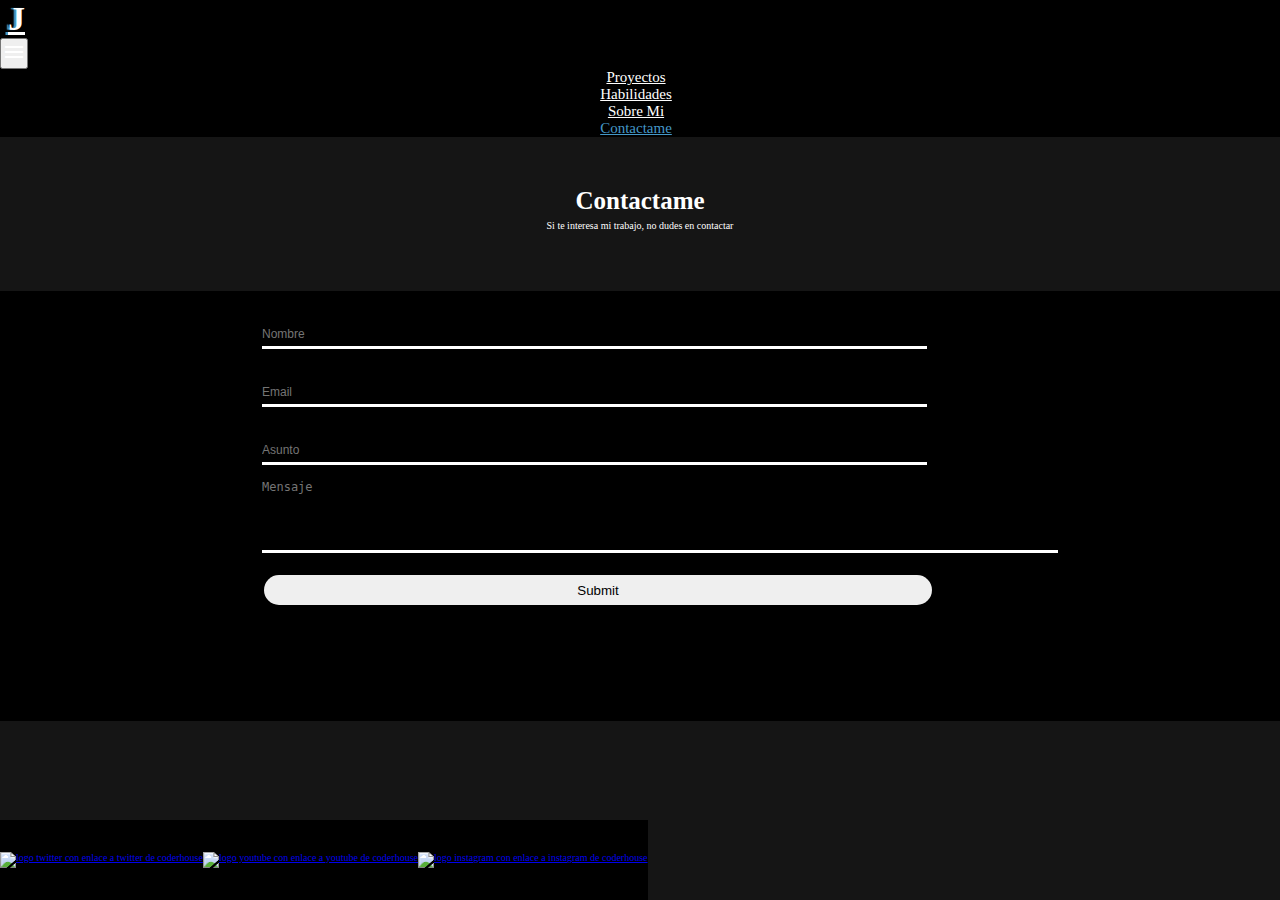
==== commit ab1a61c1: "saque br" ====
--- a/pages/contactame.html
+++ b/pages/contactame.html
@@ -71,20 +71,15 @@
                 <form action="" class="form-contactame">
                   <label for="name"></label>
                   <input type="text" placeholder="Nombre" class="form-input-contactame" name="name" id="name">
-          <br>
-          <br>
+
                   <label for="email"></label>
                   <input type="email" name="" id="" placeholder="Email" class="form-input-contactame" name="email" id="email">
-          <br>
-          <br>
+
                   <label for="business"></label>
                   <input type="text" placeholder="Asunto" class="form-input-contactame" name="business" id="business">
-          <br>
-          <br>
+                  
                   <label for="message"></label>
                   <textarea name="message" id="message" cols="108" rows="5" placeholder="Mensaje" class="textarea-contactame"></textarea>
-          <br>
-          <br>
           <label for="submit"></label>
           <input type="submit" name="submit" id="submit" class="btn-contactame">
                 </form>
--- a/css/estilo.css
+++ b/css/estilo.css
@@ -468,6 +468,7 @@
   font-size: 1.2rem;
   margin-top: 3rem;
   margin-left: 4rem;
+  display: block;
 }
 
 .form-input-contactame:focus {
@@ -495,15 +496,22 @@
 
 .btn-contactame {
   width: 66.8rem;
-  margin-left: 3.9rem;
+  margin-left: 4.2rem;
   height: 3rem;
   border: none;
   border-radius: 1.5rem;
+  display: block;
+  margin-top: 2rem;
 }
 
 .btn-contactame:hover {
   color: #fff;
   background-color: #4498C8;
+}
+
+.footer-contactame {
+  position: fixed;
+  bottom: 0;
 }
 
 @media screen and (min-width: 767px) and (max-width: 769px) {
@@ -585,10 +593,14 @@
   }
   /* EMPIEZA PAG CONTACTAME */
   .form-contactame {
-    margin-left: -3rem;
+    margin-left: -4rem;
   }
   .btn-contactame {
     width: 66rem;
+    margin-top: 2rem;
+  }
+  .textarea-contactame {
+    margin-left: 4rem;
   }
   .footer-contactame {
     position: fixed;
@@ -707,6 +719,13 @@
   /*EMPIEZA PAG CONTACTAME  */
   .btn-contactame {
     width: 65.8rem;
+    margin-top: 2rem;
+  }
+  .textarea-contactame {
+    margin-left: 4rem;
+  }
+  .form-contactame {
+    margin-left: -4rem;
   }
   .footer-contactame {
     position: fixed;
@@ -860,11 +879,12 @@
   }
   .textarea-contactame {
     width: 33rem;
-    margin-right: 4.3rem;
+    margin-left: 4rem;
   }
   .btn-contactame {
     width: 33.5rem;
-    margin-left: 3.4rem;
+    margin-left: 4rem;
+    margin-top: 2rem;
   }
   .form-contactame {
     width: 41.14rem;
@@ -874,7 +894,8 @@
     height: 47rem;
   }
   .footer-contactame {
-    margin-top: 8rem;
+    position: relative;
+    margin-top: 4rem;
   }
   /* TERMINA PAG CONTACTAME */
   /* EMPIEZA PAG SOBREMI */
@@ -930,7 +951,7 @@
     margin-top: 76rem;
   }
 }
-@media screen and (min-width: 375px) and (max-width: 400px) {
+@media screen and (min-width: 360px) and (max-width: 400px) {
   /* EMPIEZA MAIN TITULO */
   .container-titulo-index .p-titulo-index {
     font-size: 4rem;
@@ -1033,15 +1054,17 @@
   .btn-contactame {
     width: 33.5rem;
     margin-left: 1.7rem;
+    margin-top: 2rem;
   }
   .form-contactame {
     width: 100%;
     margin-bottom: 10rem;
   }
   .container-form-contactame {
-    height: 40rem;
+    height: 43.5rem;
   }
   .footer-contactame {
+    position: relative;
     margin-top: 10rem;
   }
   /* TERMINA PAG CONTACTAME */
